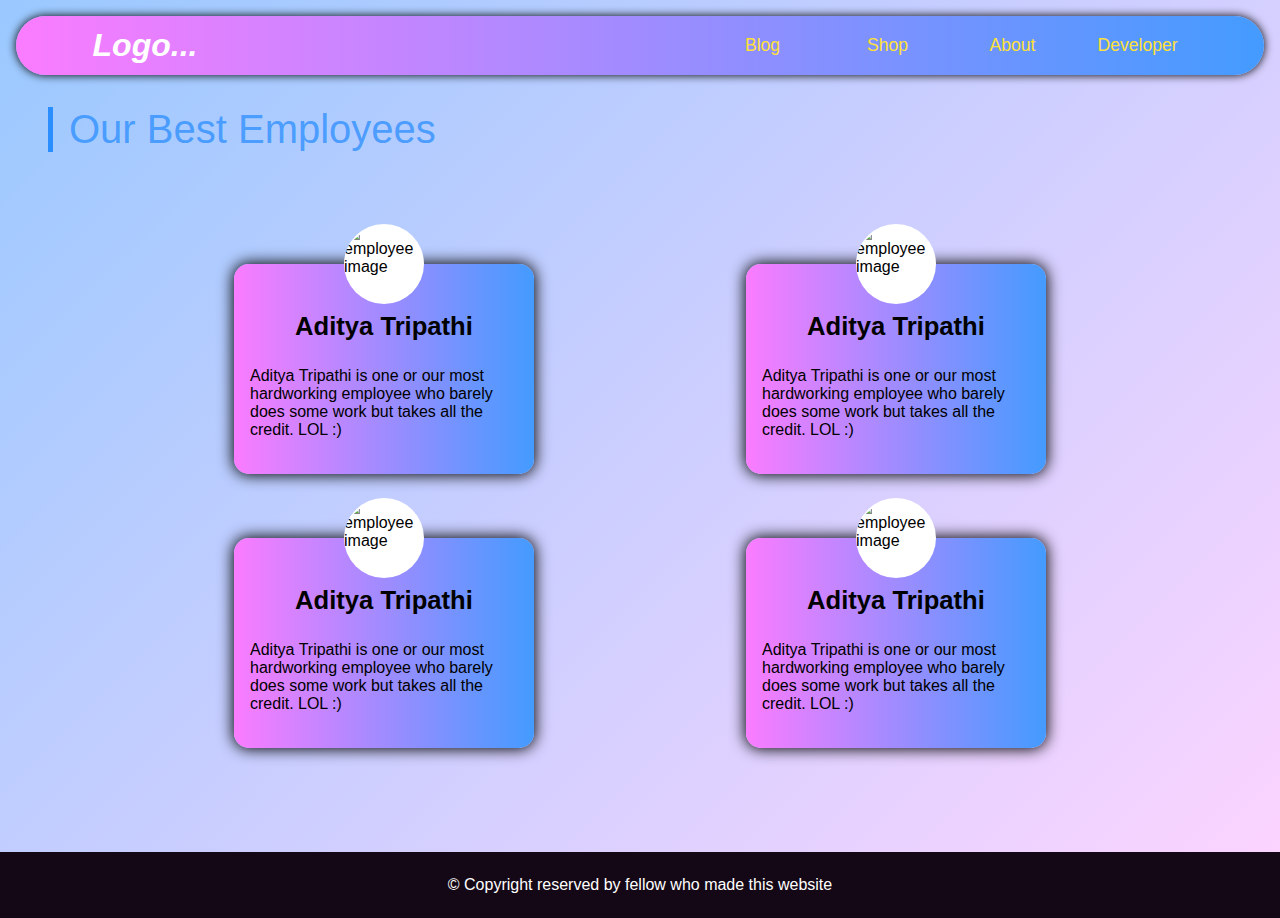
==== index.html @ 15e3b45f "Add files via upload" ====
<!DOCTYPE html>
<html lang="en">
	<head>
		<meta name="color-scheme" content="" />
		<meta charset="UTF-8" />
		<meta http-equiv="X-UA-Compatible" content="IE=edge" />
		<meta name="viewport" content="width=device-width, initial-scale=1.0" />
		<title>Portfolio</title>
		<link rel="stylesheet" href="style.css">
	</head>
	<body>
		<header>
			<h1>Logo...</h1>

			<nav>
				<a href="#">Blog</a>
				<a href="#">Shop</a>
				<a href="#">About</a>
				<a href="#">Developer</a>
			</nav>
		</header>

		<main>
			<h1>Our Best Employees</h1>	
			<div class="card-display">
				<div class="card">
					<img src="a.jpg" alt="employee image">
					<h3>Aditya Tripathi</h3>
					<p>Aditya Tripathi is one or our most hardworking employee who barely does some work but takes all the credit. LOL :)</p>
				</div>
				<div class="card">
					<img src="a.jpg" alt="employee image">
					<h3>Aditya Tripathi</h3>
					<p>Aditya Tripathi is one or our most hardworking employee who barely does some work but takes all the credit. LOL :)</p>
				</div>
				<div class="card">
					<img src="a.jpg" alt="employee image">
					<h3>Aditya Tripathi</h3>
					<p>Aditya Tripathi is one or our most hardworking employee who barely does some work but takes all the credit. LOL :)</p>
				</div>
				<div class="card">
					<img src="a.jpg" alt="employee image">
					<h3>Aditya Tripathi</h3>
					<p>Aditya Tripathi is one or our most hardworking employee who barely does some work but takes all the credit. LOL :)</p>
				</div>
			</div>
		</main>

		<footer>
			<p>&copy Copyright reserved by fellow who made this website</p>
		</footer>
	</body>
</html>
---- style.css ----
/* ------------------------ GENERAL ------------------------ */
:root{
	--bg-gradient: linear-gradient(-45deg, #fed4ff, rgb(154, 201, 255));
	--primary-gradient: linear-gradient(90deg, #fb7cff, rgb(68, 155, 255));
}
body{
	font-family: sans-serif;
	margin: 0;

	background: var(--bg-gradient)
}
*{
	box-sizing: border-box;
}


/* ------------------------ HEADER ------------------------ */

header{
	display:flex;
	align-items: center;
	justify-content: space-between;

	padding: .7rem 4rem;
	margin: 1rem;
	border-radius: 2rem;
	background: var(--primary-gradient);

	box-shadow: 0 0 10px 0.1px black;
}

header>h1{
	margin-block: 0;
	color: white;
	font-style: italic;
	width: 130px;
	text-align: center;
	transition: letter-spacing 0.2s;
}
header>h1:hover{
	letter-spacing: 2px;
	cursor: pointer;
}

/* ------------------------ NAVBAR ------------------------ */
nav{
	display:flex;
	align-items: center;
	justify-content: space-around;
	width: 500px;
	font-size: 1.1rem;
}
nav>a{
	color:inherit;
	text-decoration:none;
	transition: all 0.2s;
	width: 80px;
	text-align: center;
	color:rgb(255, 225, 56);
}
nav>a:hover{
	letter-spacing: 2px;
}

/* ------------------------ HEADING ------------------------ */
main{
	margin: 2rem 3rem;
	min-height: 77.4vh;
}
main>h1{
	font-size: 2.5rem;
	color:#2b8effc4;
	border-left: 5px solid #2b8eff;
	font-weight: 100;
	padding-left: 1rem;
}

/* ------------------------ MAIN ------------------------ */
.card-display{
	display: flex;
	align-items: center;
	justify-content: space-around;
	flex-wrap: wrap;
	margin: 5rem ;
}

.card{
	position: relative;
	aspect-ratio: 20/14;
	width: 300px;
	background-image: var(--primary-gradient);
	margin: 2rem 3rem;
	border-radius: 15px;
	box-shadow: 0 0 15px 1px black;
	padding: 0 1rem;

}

.card:hover>img{
	top: -50%;
	width: 100px;
	height: 100px;
	left: 100px;
}

.card:hover{
	cursor: pointer;
	animation: hover 1s ease-in-out infinite 0.01s;
	
}

.card>h3{
	margin-top: 3rem;
	text-align: center;
	font-size: 1.6rem;


}

.card>p{
	margin: 1rem 0;
}

.card>img{

	display: block;
	margin-inline: auto;

	width: 80px;
	height: 80px;
	background-color:white;
	border-radius: 50%;
	position: absolute;
	top: -40px;
	left: 110px;
	transition: all 0.3s;
	transition-delay: 0.05s;
}

/* ------------------------ FOOTER ------------------------ */
footer{
	text-align: center;
	margin-top: 3rem;
	background-color: rgb(21, 8, 22);
	color:white;
	padding: .5rem 5rem;
}


@keyframes hover{
	0%{
		transform: rotateZ(3deg);
	}
	50%{
		transform: rotateZ(-3deg);
	}
	100%{
		transform: rotateZ(3deg);
	}
}
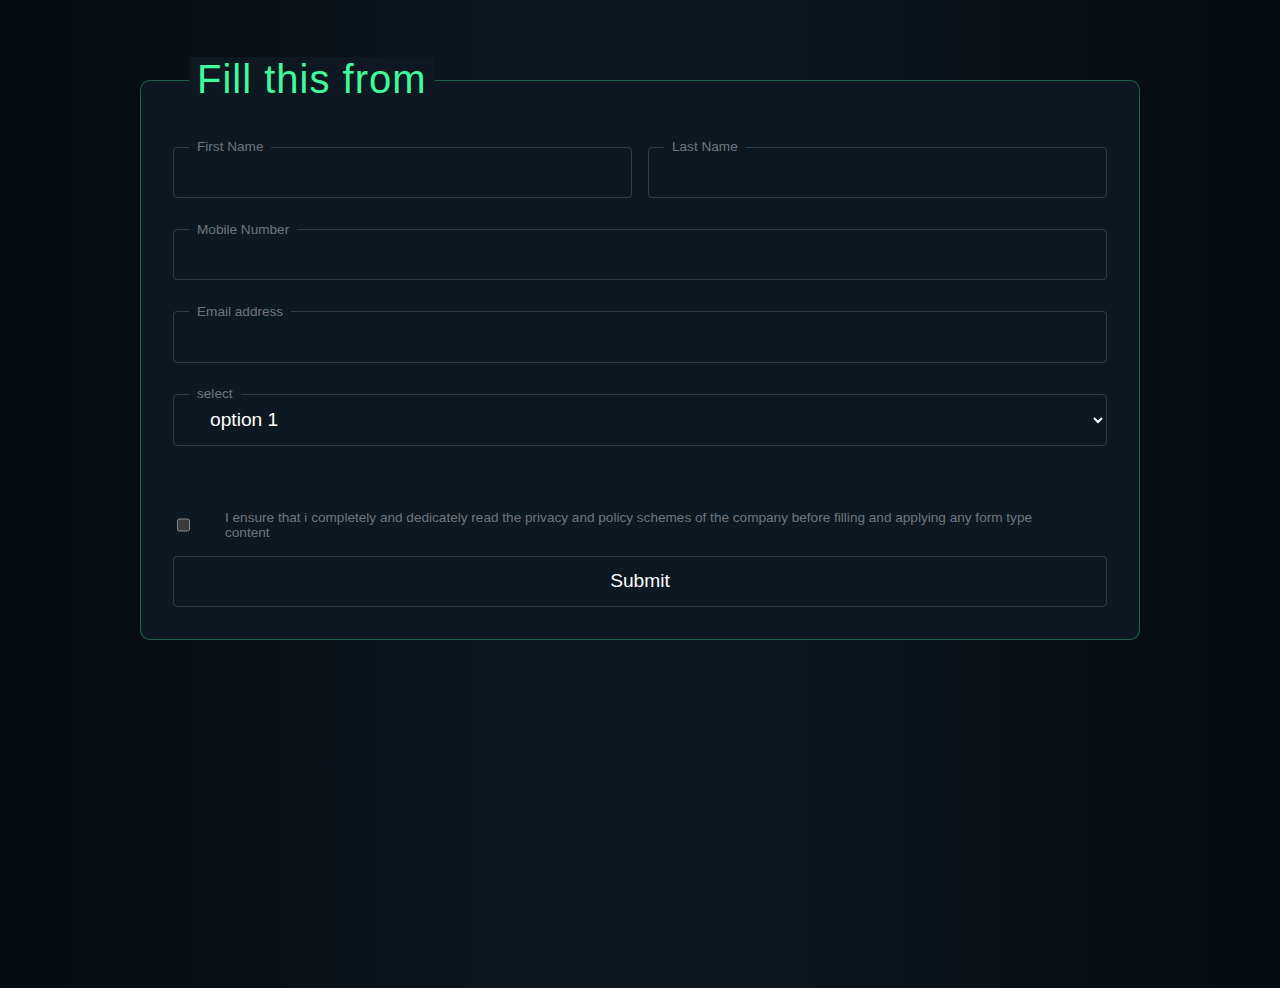
==== commit 08240b6c: "fixed wrong files" ====
--- a/index.html
+++ b/index.html
@@ -1,53 +1,78 @@
 <!DOCTYPE html>
 <html lang="en">
 	<head>
-		<meta name="color-scheme" content="" />
+		<meta name="color-scheme" content="dark">
 		<meta charset="UTF-8" />
 		<meta http-equiv="X-UA-Compatible" content="IE=edge" />
 		<meta name="viewport" content="width=device-width, initial-scale=1.0" />
-		<title>Portfolio</title>
-		<link rel="stylesheet" href="style.css">
+		<title>Test Form</title>
+		<link rel="stylesheet" href="style.css" />
+		<script src="script.js" defer></script>
 	</head>
+
 	<body>
-		<header>
-			<h1>Logo...</h1>
+		<main>
+			<h1>Fill this from</h1>
 
-			<nav>
-				<a href="#">Blog</a>
-				<a href="#">Shop</a>
-				<a href="#">About</a>
-				<a href="#">Developer</a>
-			</nav>
-		</header>
+			<section class="form">
+				<form action="">
+					<div class="name">
 
-		<main>
-			<h1>Our Best Employees</h1>	
-			<div class="card-display">
-				<div class="card">
-					<img src="a.jpg" alt="employee image">
-					<h3>Aditya Tripathi</h3>
-					<p>Aditya Tripathi is one or our most hardworking employee who barely does some work but takes all the credit. LOL :)</p>
-				</div>
-				<div class="card">
-					<img src="a.jpg" alt="employee image">
-					<h3>Aditya Tripathi</h3>
-					<p>Aditya Tripathi is one or our most hardworking employee who barely does some work but takes all the credit. LOL :)</p>
-				</div>
-				<div class="card">
-					<img src="a.jpg" alt="employee image">
-					<h3>Aditya Tripathi</h3>
-					<p>Aditya Tripathi is one or our most hardworking employee who barely does some work but takes all the credit. LOL :)</p>
-				</div>
-				<div class="card">
-					<img src="a.jpg" alt="employee image">
-					<h3>Aditya Tripathi</h3>
-					<p>Aditya Tripathi is one or our most hardworking employee who barely does some work but takes all the credit. LOL :)</p>
-				</div>
-			</div>
+						<div class="fname">
+							<label for="fname">First Name</label>
+							<input id="fname" type="text" />
+						</div>
+	
+						<div class="lname">
+							<label for="lname">Last Name</label>
+							<input id="lname" type="text" />
+						</div>
+					</div>
+
+					<label for="pno">Mobile Number</label>
+					<input id="pno" type="number" />
+
+					<label for="pno">Email address</label>
+					<input id="pno" type="email" />
+					
+					<label for="r1">select</label>
+					<select class="" name="" id="ss">
+						<option value="o1">option 1</option>
+						<option value="o2">option 2</option>
+						<option value="o3">option 3</option>
+						<option value="o4">option 4</option>
+						<option value="o5">option 5</option>
+					</select>
+
+						<!-- <label for="radio-select">radio select</label>
+						<div id="radio-select">
+							<div class="item">
+								<input class=""  name="r" id="r1" type="radio" />
+								<label class="content" for="r1">radio button 1</label>
+							</div>
+
+							<div class="item">
+								<input class=""  name="r" id="r2" type="radio" />
+								<label class="content" for="r2">radio button 1</label>
+							</div>
+
+							<div class="item">
+								<input class=""  name="r" id="r3" type="radio" />
+								<label class="content" for="r3">radio button 1</label>
+							</div>
+
+						</div> -->
+
+
+					<div class="check-submit">
+						<input class=""  name="" id="c1" type="checkbox" />
+						<label class="content" for="c1">I ensure that i completely and dedicately read the privacy and policy schemes of the company before filling and applying any form type content</label>
+					</div>
+
+					<input type="submit" value="Submit">
+
+				</form>
+			</section>
 		</main>
-
-		<footer>
-			<p>&copy Copyright reserved by fellow who made this website</p>
-		</footer>
 	</body>
 </html>
--- a/style.css
+++ b/style.css
@@ -1,160 +1,185 @@
-/* ------------------------ GENERAL ------------------------ */
-:root{
-	--bg-gradient: linear-gradient(-45deg, #fed4ff, rgb(154, 201, 255));
-	--primary-gradient: linear-gradient(90deg, #fb7cff, rgb(68, 155, 255));
-}
-body{
-	font-family: sans-serif;
-	margin: 0;
-
-	background: var(--bg-gradient)
-}
-*{
+* {
 	box-sizing: border-box;
 }
-
-
-/* ------------------------ HEADER ------------------------ */
-
-header{
-	display:flex;
-	align-items: center;
-	justify-content: space-between;
-
-	padding: .7rem 4rem;
-	margin: 1rem;
-	border-radius: 2rem;
-	background: var(--primary-gradient);
-
-	box-shadow: 0 0 10px 0.1px black;
+:root {
+	--bg-color: rgb(13, 24, 33);
+	--primary-color: rgb(64, 250, 157);
 }
 
-header>h1{
-	margin-block: 0;
+body {
+	min-height: 100vh;
+	font-family: sans-serif;
+	/* background-color: var(--bg-color); */
 	color: white;
-	font-style: italic;
-	width: 130px;
-	text-align: center;
-	transition: letter-spacing 0.2s;
+	background: linear-gradient(90deg, #060c0f, var(--bg-color), #060c0f);
+	/* background-repeat: no-repeat; */
 }
-header>h1:hover{
+main {
+	position: relative;
+
+	max-width: 1000px;
+	margin-inline: auto;
+	margin-block: 5rem;
+	border-radius: 10px;
+	/* padding: 2rem 1rem; */
+
+	background-color: var(--bg-color);
+
+	border: 1px solid #40f99c59;
+}
+
+h1 {
+	font-size: 2.5rem;
+	margin-block: 1rem;
+	color: var(--primary-color);
+
+	margin-left: 3rem;
+	letter-spacing: 1px;
+	font-weight: 100;
+	background-color: var(--bg-color);
+
+	padding: 0 0.5rem;
+	position: absolute;
+	top: -2.5rem;
+}
+/* ---------------------------------------------------------------- */
+
+section.form {
+	padding: 3rem 2rem;
+	border-radius: 10px;
+	padding-bottom: 1rem;
+}
+
+form {
+	display: flex;
+	/* align-items: center; */
+	justify-content: center;
+	flex-direction: column;
+	width: 100%;
+
+	color: white;
+}
+
+form input[type='text'],
+form input[type='number'],
+form input[type='email'],
+form input[type='submit'],
+form select {
+	color: white;
+	width: 100%;
+	padding: 0.85rem 2rem;
+	margin-bottom: 1rem;
+	border: 1px solid rgba(255, 255, 255, 0.158);
+
+	font-size: 1.2rem;
+
+	background-color: transparent;
+	border-radius: 4px;
+}
+
+form label {
+	margin-top: 1rem;
+	align-items: flex-start;
+	color: rgba(255, 255, 255, 0.411);
+	position: relative;
+	top: 1ch;
+	background-color: var(--bg-color);
+	width: fit-content;
+	margin: 0 1rem;
+	padding: 0 0.5rem;
+
+	font-size: 0.85rem;
+
+	transition: all 0.3s;
+}
+
+form label:hover, form label[state="active"]{
+	letter-spacing: 1px;
+	color: var(--primary-color);
+}
+
+input[type='submit'] {
+	font-size: 1.3rem;
+	border-radius: 0;
+	border: 1px solid var(--primary-color);
+	transition: all 0.3s;
+}
+
+input[type='submit']:hover {
 	letter-spacing: 2px;
+	cursor: pointer;
+	color: black;
+	background-color: var(--primary-color);
+}
+
+#ss:focus option {
+	padding: 0.85rem 2rem;
+	color: rgba(255, 255, 255, 0.63);
+	line-height: 3rem;
+	background-color: var(--bg-color);
+
+	box-shadow: 0 0 50px 50px black;
+}
+
+p {
+	opacity: 0.7;
+}
+
+.check-submit {
+	display: flex;
+	gap: 2rem;
+	margin-top: 2rem;
+}
+
+#radio-select {
+	margin: 1rem 0;
+	display: flex;
+	flex-direction: column;
+	justify-content: space-between;
+}
+
+label.content {
+	padding: 1rem 1rem;
+}
+
+label.content:hover {
 	cursor: pointer;
 }
 
-/* ------------------------ NAVBAR ------------------------ */
-nav{
-	display:flex;
-	align-items: center;
-	justify-content: space-around;
-	width: 500px;
-	font-size: 1.1rem;
-}
-nav>a{
-	color:inherit;
-	text-decoration:none;
-	transition: all 0.2s;
-	width: 80px;
-	text-align: center;
-	color:rgb(255, 225, 56);
-}
-nav>a:hover{
-	letter-spacing: 2px;
+input[type='radio'] {
+	color: var(--primary-color);
 }
 
-/* ------------------------ HEADING ------------------------ */
-main{
-	margin: 2rem 3rem;
-	min-height: 77.4vh;
+.name {
+	display: flex;
+	flex-direction: row;
+	justify-content: space-between;
+	gap: 1rem;
 }
-main>h1{
-	font-size: 2.5rem;
-	color:#2b8effc4;
-	border-left: 5px solid #2b8eff;
-	font-weight: 100;
-	padding-left: 1rem;
+.fname,
+.lname {
+	width: 100%;
+}
+label.content {
+	position: unset;
+	margin-left: 0;
+	padding-left: 0;
+}
+label.content:hover {
+	letter-spacing: 0;
+}
+input:focus {
+	outline: 1px solid white;
 }
 
-/* ------------------------ MAIN ------------------------ */
-.card-display{
-	display: flex;
-	align-items: center;
-	justify-content: space-around;
-	flex-wrap: wrap;
-	margin: 5rem ;
+@media screen and (max-width: 800px) {
+	:root {
+		font-size: 10px;
+	}
 }
 
-.card{
-	position: relative;
-	aspect-ratio: 20/14;
-	width: 300px;
-	background-image: var(--primary-gradient);
-	margin: 2rem 3rem;
-	border-radius: 15px;
-	box-shadow: 0 0 15px 1px black;
-	padding: 0 1rem;
-
+@media screen and (max-width: 500px) {
+	.name {
+		flex-direction: column;
+	}
 }
-
-.card:hover>img{
-	top: -50%;
-	width: 100px;
-	height: 100px;
-	left: 100px;
-}
-
-.card:hover{
-	cursor: pointer;
-	animation: hover 1s ease-in-out infinite 0.01s;
-	
-}
-
-.card>h3{
-	margin-top: 3rem;
-	text-align: center;
-	font-size: 1.6rem;
-
-
-}
-
-.card>p{
-	margin: 1rem 0;
-}
-
-.card>img{
-
-	display: block;
-	margin-inline: auto;
-
-	width: 80px;
-	height: 80px;
-	background-color:white;
-	border-radius: 50%;
-	position: absolute;
-	top: -40px;
-	left: 110px;
-	transition: all 0.3s;
-	transition-delay: 0.05s;
-}
-
-/* ------------------------ FOOTER ------------------------ */
-footer{
-	text-align: center;
-	margin-top: 3rem;
-	background-color: rgb(21, 8, 22);
-	color:white;
-	padding: .5rem 5rem;
-}
-
-
-@keyframes hover{
-	0%{
-		transform: rotateZ(3deg);
-	}
-	50%{
-		transform: rotateZ(-3deg);
-	}
-	100%{
-		transform: rotateZ(3deg);
-	}
-}